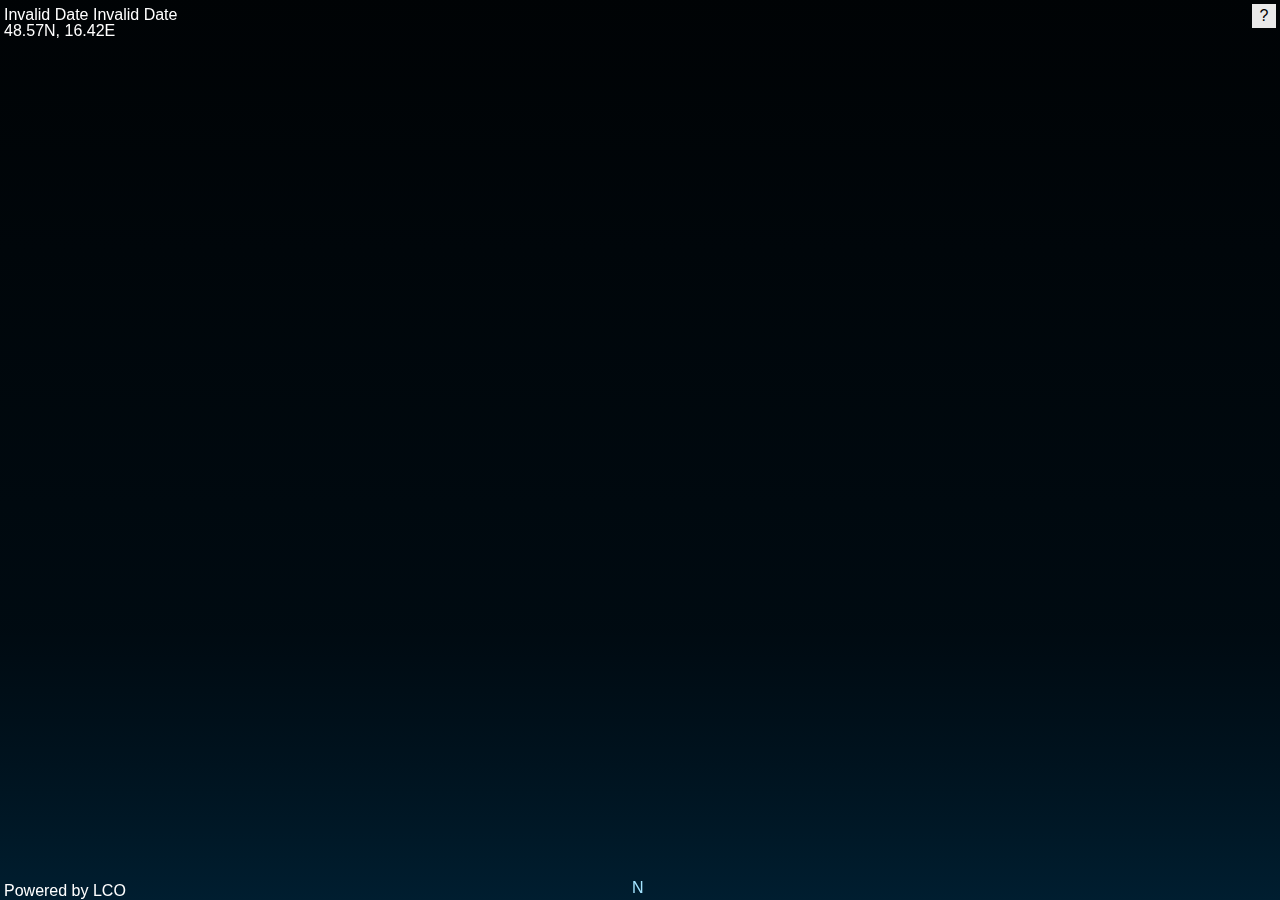
==== planetarium/embed.html @ 0039de75 "ADD Planetarium again" ====
<!DOCTYPE html>
<html>
<head>
	<title>Планетарий</title>
	<link rel="icon" type="image/png" href="../favicon.png" />
	<meta name="viewport" content="width=device-width, initial-scale=1.0, maximum-scale=2.0, user-scalable=yes" />
	<!--
		Virtual Sky <canvas> application
		(c) 2010-2012 Stuart Lowe (Las Cumbras Observatory Global Telescope)
	-->
	<style>
	html,body { height: 100%; overflow-y: hidden; }
	body {
		font-family: Helvetica, sans-serif;
		color: black;
		margin: 0px;
		padding: 0px;
		height: 100%;
		width: 100%;
		font-size: 1em;
	}
	#starmapper { height: 100%; width:100%; position: relative; }
	#virtualskyinfobox{
		font-size: 12px;
		display:none;
		background-color:rgba(200,200,200,1);
		color:black;
		padding:5px;
		max-width:150px;
		border-radius:0.5em;
		-moz-border-radius: 0.5em;
		-webkit-border-radius: 0.5em;
		box-shadow:0px 0px 20px rgba(255,255,255,0.5);
		-moz-box-shadow:0px 0px 20px rgba(255,255,255,0.5);
		-webkit-box-shadow:0px 0px 20px rgba(255,255,255,0.5);
	}
	.virtualskyinfocredit{
		font-size:0.5em;
		float:left;
		position:absolute;
		padding:5px;
		color: white;
	}
	#virtualskyinfobox img { width: 128px; height: 128px; }
	</style>
</head>

<body>
<div id="starmap1" style="width:100vw; height:100vh;">
</div>
	<!-- IE seems to get very confused if it loads Javascript from within a Javascript when in an iframe. We'll have to load it here -->
	<!--[if IE]><script src="excanvas.min.js"></script><![endif]-->
	<script src="stuquery.min.js"></script>
	<script src="virtualsky.min.js" type="text/javascript"></script>
	<script src="geo/virtualsky-geo.js" type="text/javascript"></script>
	<script>
	S(document).ready(function(){
		var getUrlParameter = function getUrlParameter(sParam) {
    var sPageURL = window.location.search.substring(1),
        sURLVariables = sPageURL.split('&'),
        sParameterName,
        i;

    for (i = 0; i < sURLVariables.length; i++) {
        sParameterName = sURLVariables[i].split('=');

        if (sParameterName[0] === sParam) {
            return sParameterName[1] === undefined ? true : decodeURIComponent(sParameterName[1]);
        }
    }
};
	var planetarium1;
		var direction = getUrlParameter('direction');
		var date = getUrlParameter('date');
		var azimuth = 0;
		switch (direction) {
			case 'east':
				console.log('East');
				azimuth = 90;
				break;
			case 'north':
				console.log('North');
				azimuth = 0;
				break;
			case 'west':
				console.log('West');
				azimuth = 270;
				break;
			case 'south':
				console.log('South');
				azimuth = 180;
				break;
		}
		var planetarium1 = S.virtualsky({
		id: 'starmap1',
		projection: 'lambert', 
		background: 'rgba(0,0,0,1)',
		lang: 'ru-ru',
		// live: true,
		clock: new Date((date)),
		az: azimuth,
		latitude: 48.57326, 
		longitude: 16.42286,
		constellations: true,
		constellationlabels: true,
		meridian: false,
		gridlines_gal: false,
		showstarlabels: true,
		showplanets: true,
		transparent: true,
		// showorbits: true,
		cardinalpoints: true,
		showgalaxy:true,
		scalestars: 2,
		callback: {
			'contextmenu': function(e){
				console.log('contextmenu callback', e);
				if(e.ra && e.dec){
					planetarium1.addPointer({
						ra: e.ra,
						dec: e.dec,
						label: "Clicked here",
						colour: "#ffffff",
					});
					planetarium1.draw();
				}
			},
			'click': function(e){
				e.nearest = e.data.sky.nearestObject(e.x,e.y);
				console.log(e.nearest,e.ra,e.dec);
			}
			}
		});
	});
	</script>
</body>
</html>
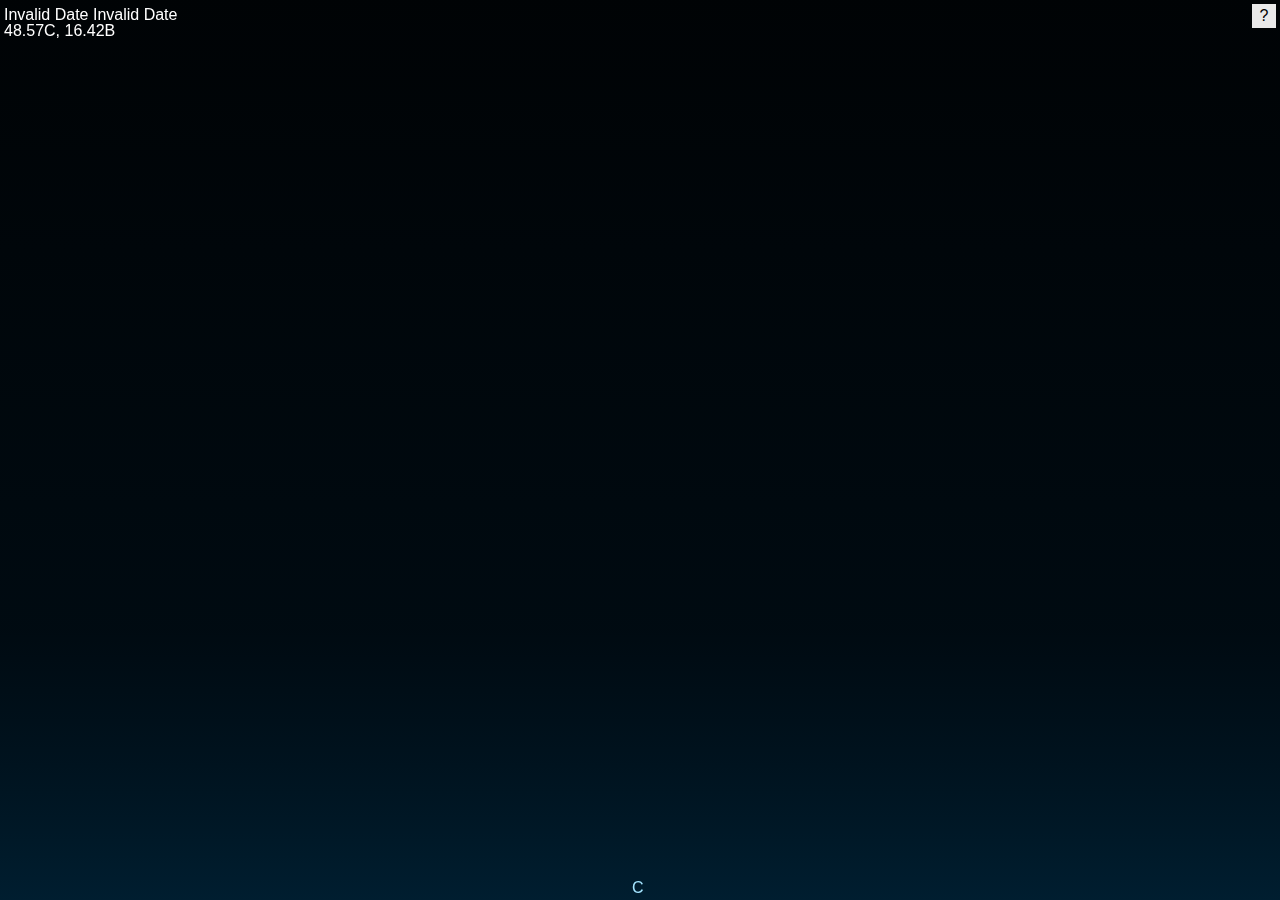
==== commit 0410705e: "ADD russian lang to planetarium" ====
--- a/planetarium/embed.html
+++ b/planetarium/embed.html
@@ -95,7 +95,7 @@
 		id: 'starmap1',
 		projection: 'lambert', 
 		background: 'rgba(0,0,0,1)',
-		lang: 'ru-ru',
+		lang: 'ru',
 		// live: true,
 		clock: new Date((date)),
 		az: azimuth,
